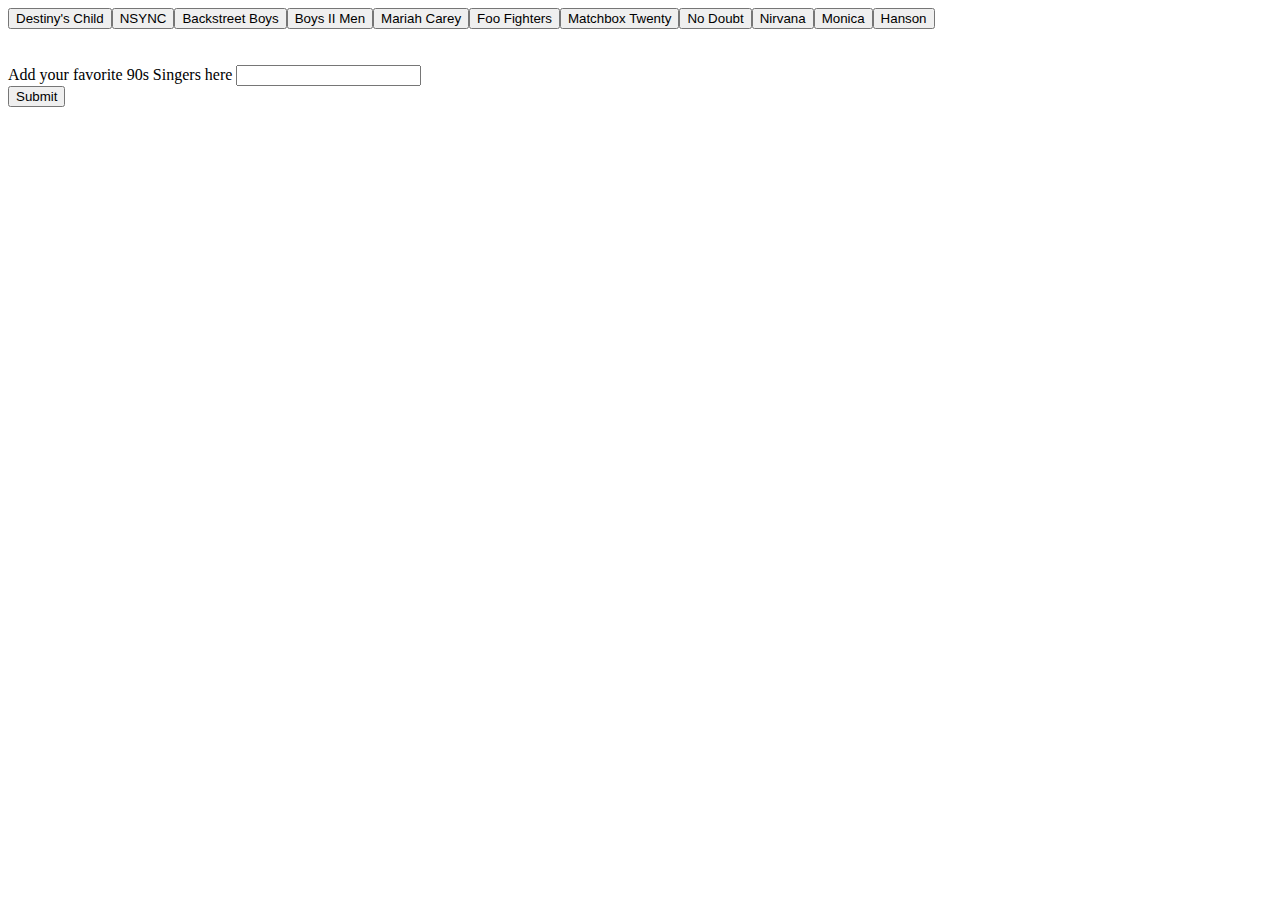
==== giphy.html @ 706601e8 "Add html and javascript for adding buttons" ====
<!DOCTYPE html>
<html lang="en">

<head>
    <meta charset="utf-8">
    <link rel="stylesheet" type="text/css" href="style.css"> 
    <link rel="stylesheet" href="https://maxcdn.bootstrapcdn.com/bootstrap/3.3.6/css/bootstrap.min.css" integrity="sha384-1q8mTJOASx8j1Au+a5WDVnPi2lkFfwwEAa8hDDdjZlpLegxhjVME1fgjWPGmkzs7" crossorigin="anonymous">

    <title>90s Music</title>
  </head>

<body>

<div class="container">
  
  <div class="row">
    <div id="viewbuttons">
    </div>
  </div>
  <br><br>
  <div class ="row">
      <div class="col-sm-8">

      </div>
      <div class="col-sm-4">
          <form id="typeinhere">
            <label for="input">Add your favorite 90s Singers here</label>
            <input type="text" id="input"><br>
            <input id="add" type="submit" value="Submit">
          </form>
    
      </div>
  </div>
</div>


    <script src="https://cdnjs.cloudflare.com/ajax/libs/jquery/3.2.1/jquery.min.js"></script>
   <script type="text/javascript" src="app.js"></script>
</body>

</html>
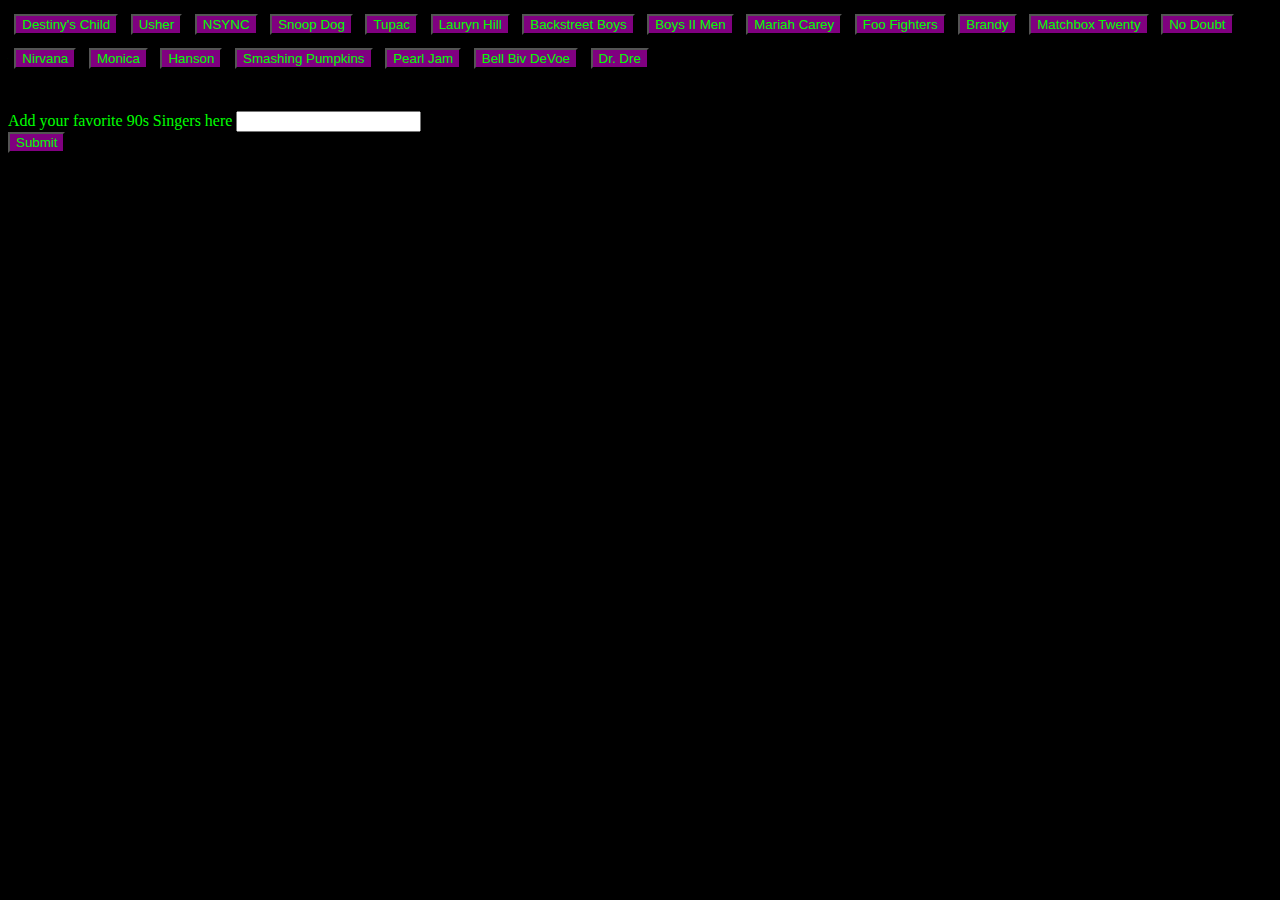
==== commit 83e3b84e: "add css and add js for jquery request for giphy api" ====
--- a/giphy.html
+++ b/giphy.html
@@ -3,9 +3,9 @@
 
 <head>
     <meta charset="utf-8">
+
+    <link rel="stylesheet" href="https://maxcdn.bootstrapcdn.com/bootstrap/3.3.6/css/bootstrap.min.css" integrity="sha384-1q8mTJOASx8j1Au+a5WDVnPi2lkFfwwEAa8hDDdjZlpLegxhjVME1fgjWPGmkzs7" crossorigin="anonymous">
     <link rel="stylesheet" type="text/css" href="style.css"> 
-    <link rel="stylesheet" href="https://maxcdn.bootstrapcdn.com/bootstrap/3.3.6/css/bootstrap.min.css" integrity="sha384-1q8mTJOASx8j1Au+a5WDVnPi2lkFfwwEAa8hDDdjZlpLegxhjVME1fgjWPGmkzs7" crossorigin="anonymous">
-
     <title>90s Music</title>
   </head>
 
@@ -19,7 +19,7 @@
   </div>
   <br><br>
   <div class ="row">
-      <div class="col-sm-8">
+      <div class="col-sm-8" id="giphs">
 
       </div>
       <div class="col-sm-4">
--- a/style.css
+++ b/style.css
@@ -0,0 +1,13 @@
+button {
+	margin: .5%;
+	color: lime;
+	background-color: purple;
+}
+#add {
+	color: lime;
+	background-color: purple;
+}
+body {
+	background-color: black;
+	color: lime;
+}